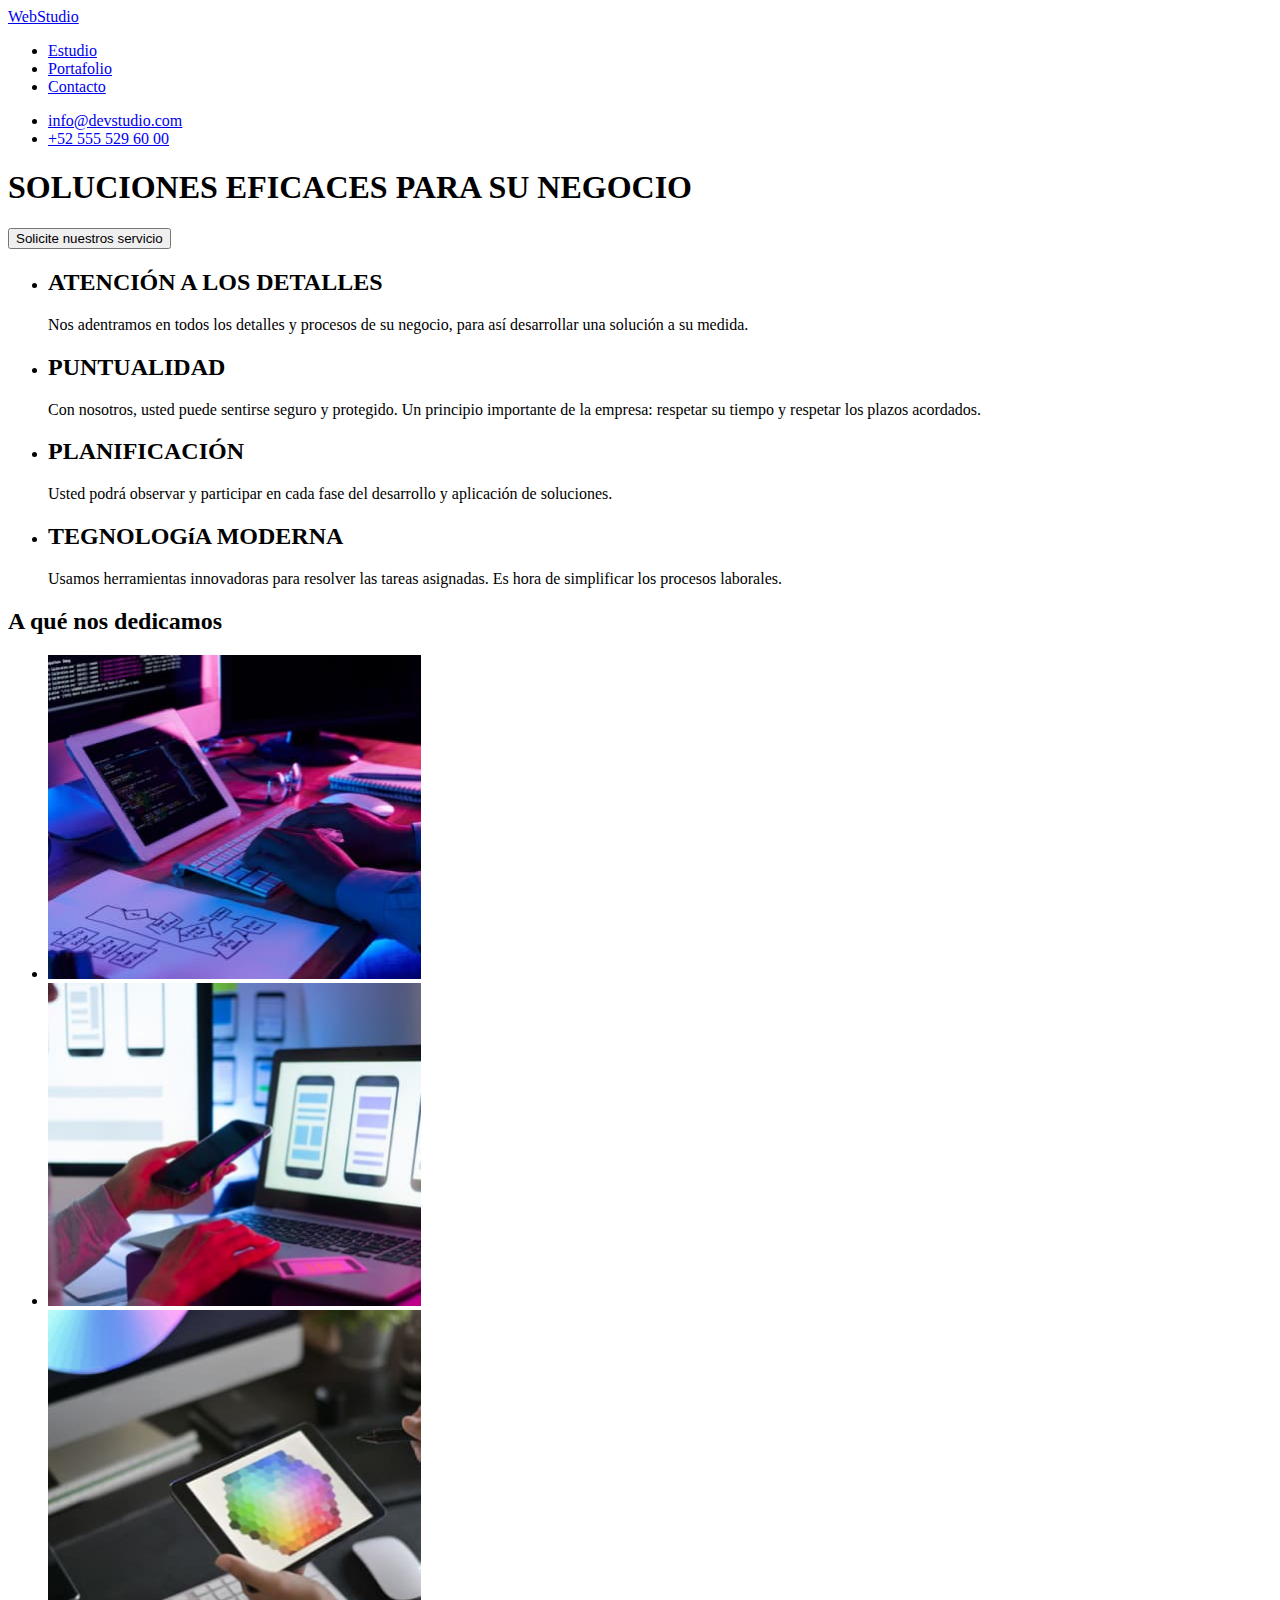
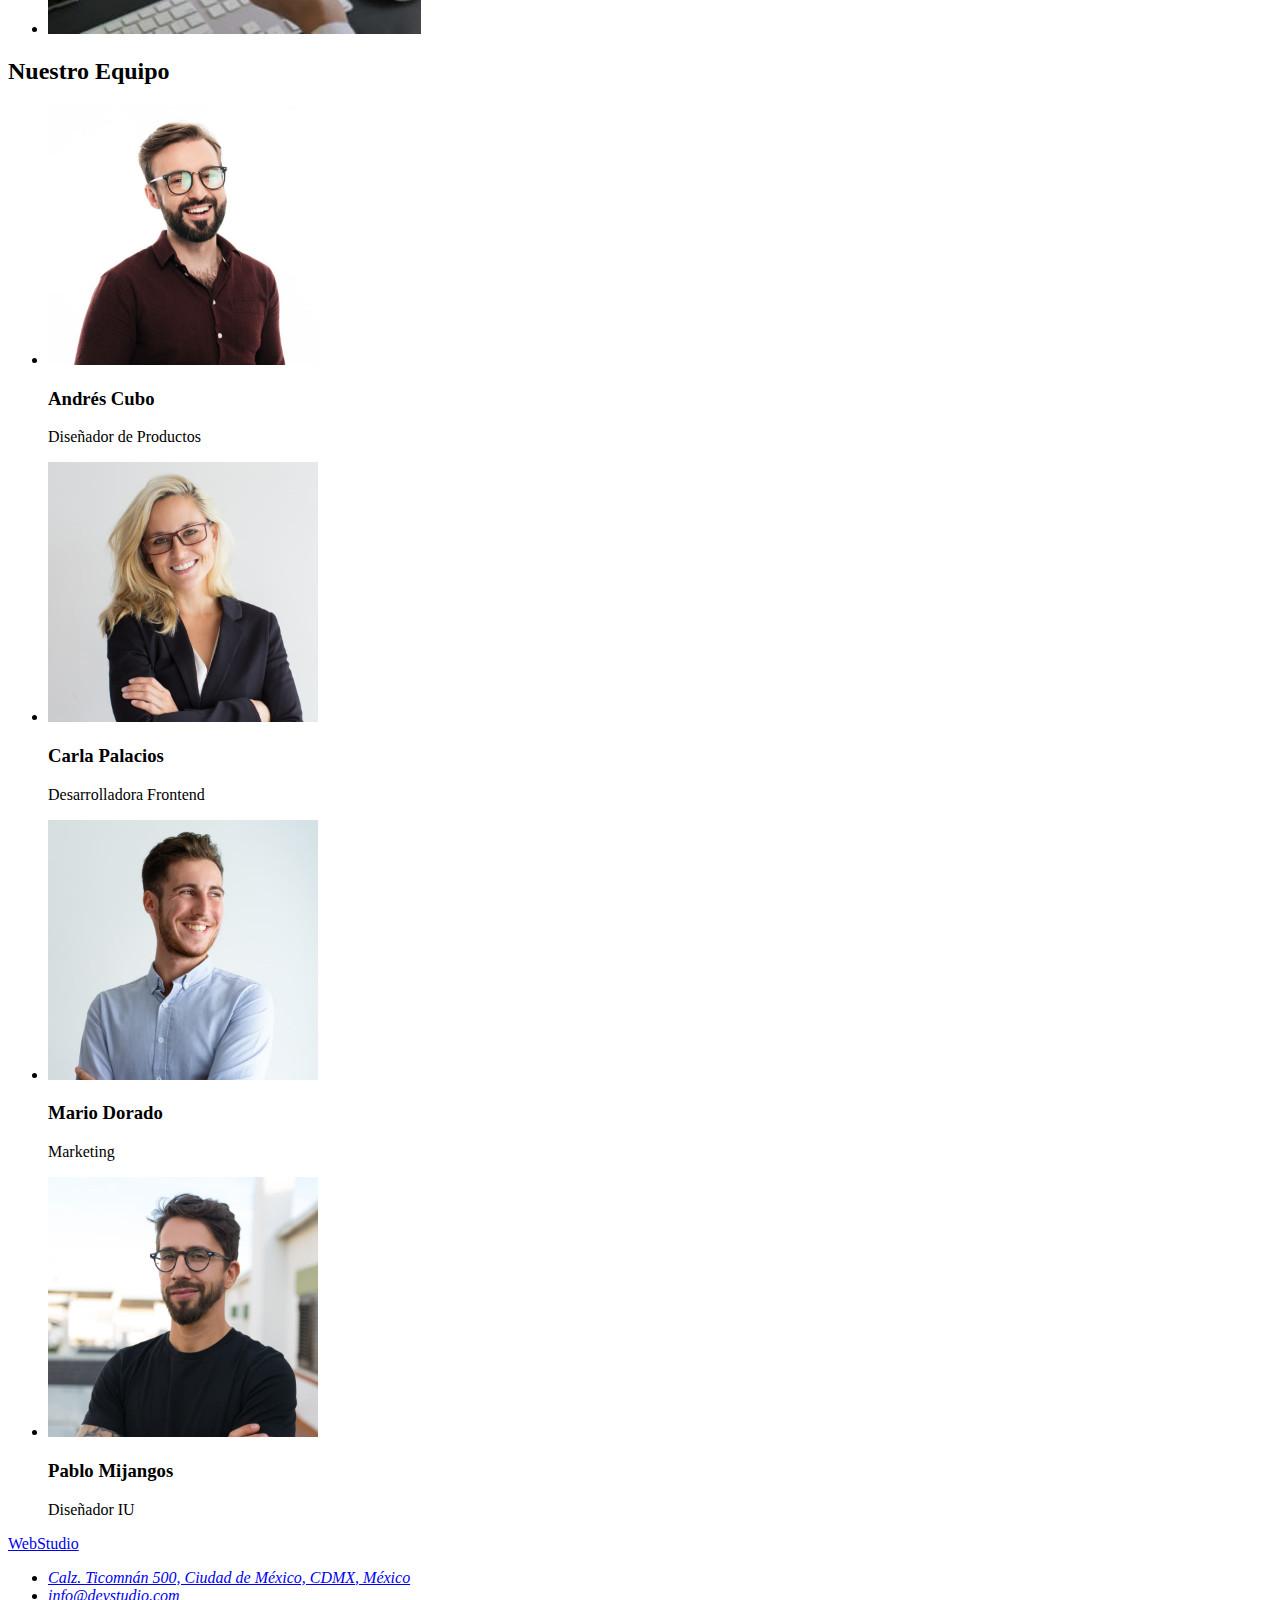
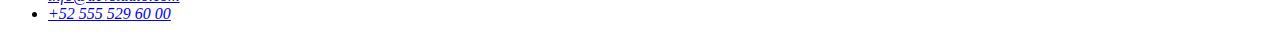
==== index.html @ 6e326413 "Dos" ====
<!DOCTYPE html>
<html lang="en">
<head>
    <meta charset="UTF-8">
    <meta http-equiv="X-UA-Compatible" content="IE=edge">
    <meta name="viewport" content="width=device-width, initial-scale=1.0">
    <title>WebStudio</title>
</head>



<body>
    <header>
        <a href="#">WebStudio</a>
        <nav>
            <ul>
                <li><a href="#">Estudio</a></li>
                <li><a href="#">Portafolio</a></li>
                <li><a href="#">Contacto</a></li>
            </ul>
        </nav>
        <ul>
            <li>
                <a href="emailto:info@devstudio.com">info@devstudio.com</a>
            </li>
            <li>
                <a href="tel:+525555296000">+52 555 529 60 00</a>
            </li>
        </ul>
    </header>
    

     <main>
        <section>
            <h1>SOLUCIONES EFICACES PARA SU NEGOCIO</h1>
            <button onclick="solicitenuestrosservicio">Solicite nuestros servicio</button>
        </section>


        <section>
             <ul>
                <li>
                    <h2>ATENCIÓN A LOS DETALLES</h2>
                    <p>Nos adentramos en todos los detalles y procesos de su negocio, para así desarrollar una solución a su medida.</p>
                </li>

                <li>
                     <h2>PUNTUALIDAD</h2>
                    <p>Con nosotros, usted puede sentirse seguro y protegido. Un principio importante de la empresa: respetar su tiempo y respetar los plazos acordados.</p>
                </li>

                <li>
                    <h2>PLANIFICACIÓN</h2>
                    <p>Usted podrá observar y participar en cada fase del desarrollo y aplicación de soluciones.</p>
                </li>

                <li>
                    <h2>TEGNOLOGíA MODERNA</h2>
                    <p>Usamos herramientas innovadoras para resolver las tareas asignadas. Es hora de simplificar los procesos laborales.</p>
                </li>
                </ul>
        </section>

        <section>
        <h2>A qué nos dedicamos</h2>
        <ul>
            <li>
                <img src="./Imagenes/One.jpg"alt="digitando en un pc"width="373.16"height="323.7">
            </li>

            <li>
                <img src="./Imagenes/Two.jpg"alt="celular y pc"width="373.16"height="323.7">
            </li>

            <li>
                <img src="./Imagenes/Three.jpg"alt="Ipad"width="373.16"height="323.7">
            </li>

        </ul>


        </section>

        <section> 
            <h2>Nuestro Equipo</h2>
            <ul>

                 <li>
                    <img src="./Imagenes/img 1.jpg"alt="Andrés"width="270"height="260">
                   <h3>Andrés Cubo</h3>
                   <p>Diseñador de Productos</p>
                 </li>

                 <li>
                    <img src="./Imagenes/img 2.jpg"alt="Carla"width="270"height="260">
                  <h3>Carla Palacios</h3>
                  <p>Desarrolladora Frontend</p>
                </li>

                 <li>
                    <img src="./Imagenes/img 3.jpg"alt="Mario"width="270"height="260">
                  <h3>Mario Dorado</h3>
                  <p>Marketing</p>
                </li>

                <li>
                    <img src="./Imagenes/img 4.jpg"alt="Pablo"width="270"height="260">
                  <h3>Pablo Mijangos</h3>
                  <p>Diseñador IU</p>
                </li>

            </ul>
            
        </section>
    

     </main> 

     <footer>
        <a href="#">WebStudio</a>
        <address>
            <ul>
                <li>
                    <a href="#">Calz. Ticomnán 500, Ciudad de México, CDMX, México</a>
                </li>
                <li>
                    <a href="emailto:info@devstudio.com">info@devstudio.com</a>
                </li>
                <li>
                    <a href="tel:+525555296000">+52 555 529 60 00</a>
                </li>

            </ul>
        </address>
     </footer>

</body>
</html>
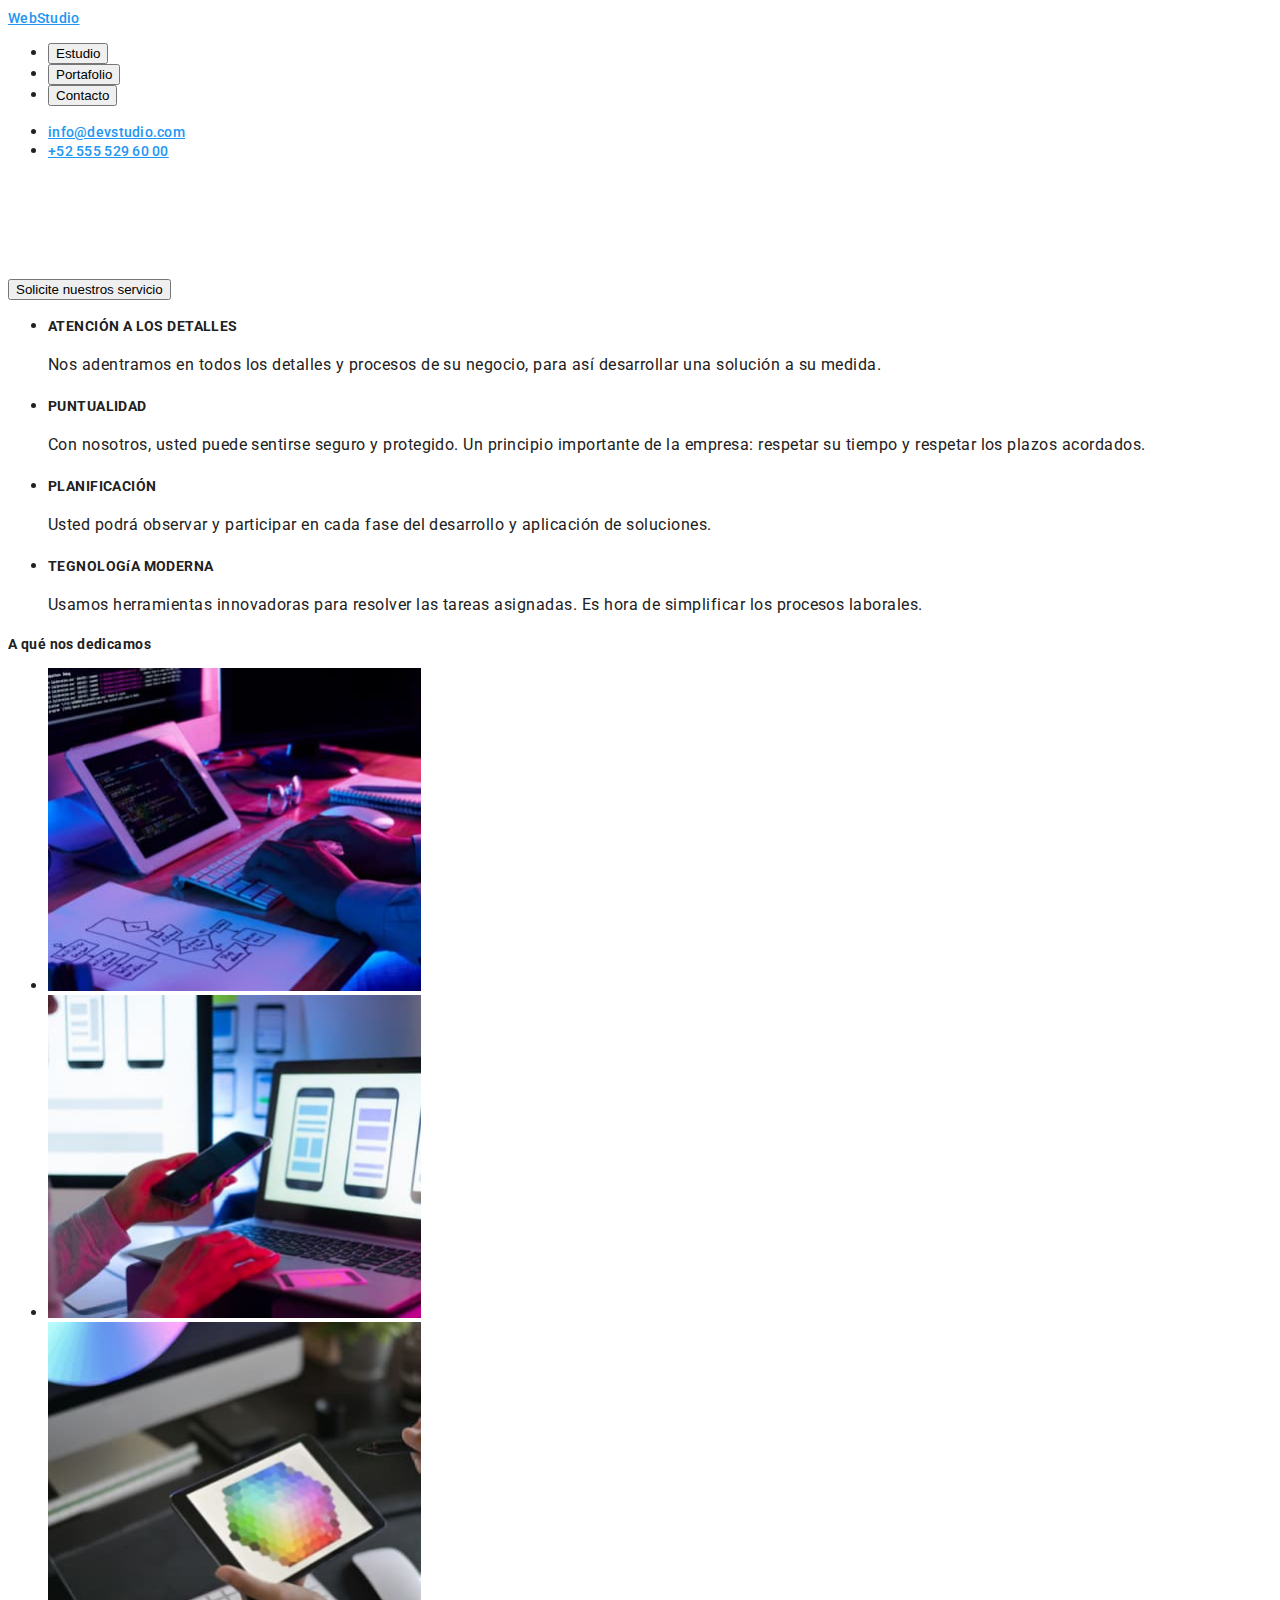
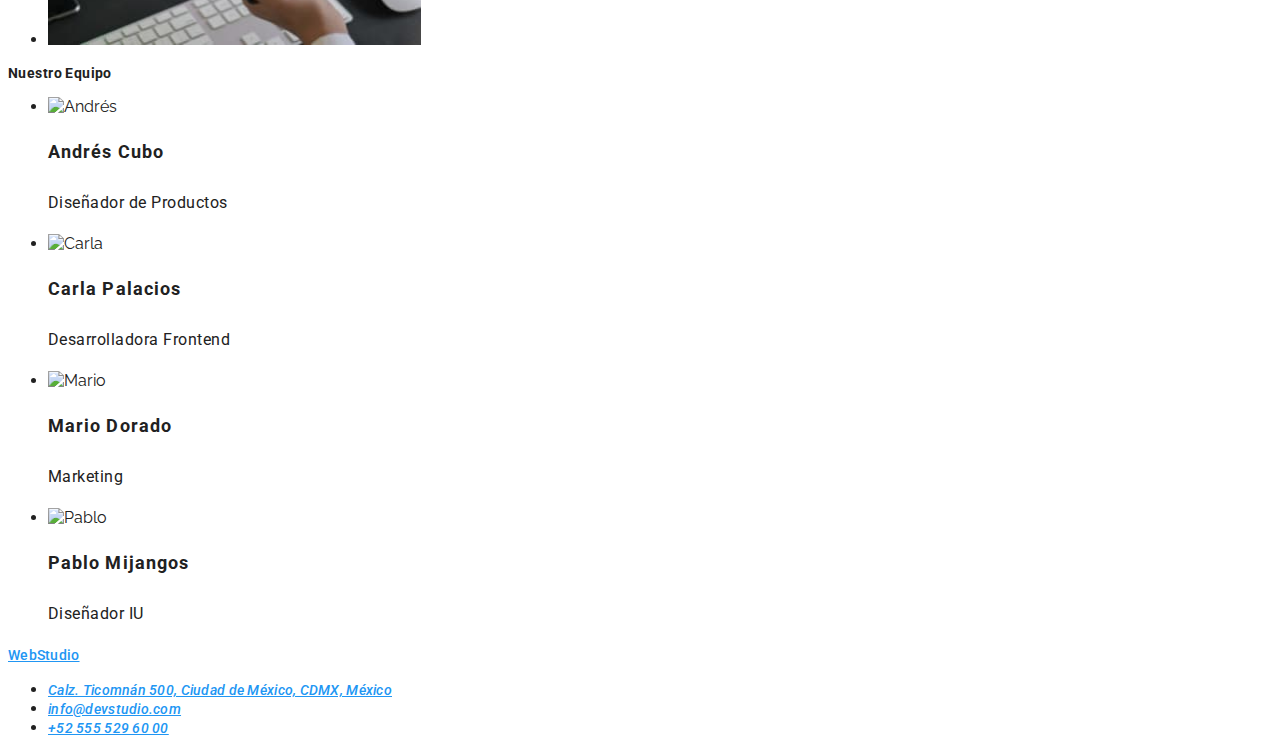
==== commit 5d6afe34: "mi segundo git" ====
--- a/index.html
+++ b/index.html
@@ -4,24 +4,36 @@
     <meta charset="UTF-8">
     <meta http-equiv="X-UA-Compatible" content="IE=edge">
     <meta name="viewport" content="width=device-width, initial-scale=1.0">
+    
+    <link href="css/styles.css" rel="stylesheet"/>
+    <link href="https://fonts.googleapis.com/css2?family=Raleway:wght@700&family=Roboto:wght@400;500;700;900&display=swap"
+    rel="stylesheet"/>
+
     <title>WebStudio</title>
+
 </head>
-
 
 
 <body>
     <header>
+        
         <a href="#">WebStudio</a>
         <nav>
             <ul>
-                <li><a href="#">Estudio</a></li>
-                <li><a href="#">Portafolio</a></li>
-                <li><a href="#">Contacto</a></li>
+                <li>
+                    <button href="./index.html">Estudio</button>
+                </li>
+                <li>
+                    <button href="./portafolio.html">Portafolio</button>
+                </li>
+                <li>
+                    <button class="link" href="#">Contacto</button>
+                </li>
             </ul>
         </nav>
         <ul>
             <li>
-                <a href="emailto:info@devstudio.com">info@devstudio.com</a>
+                <a href="mailto:info@devstudio.com">info@devstudio.com</a>
             </li>
             <li>
                 <a href="tel:+525555296000">+52 555 529 60 00</a>
@@ -30,22 +42,22 @@
     </header>
     
 
-     <main>
+    <main>
         <section>
-            <h1>SOLUCIONES EFICACES PARA SU NEGOCIO</h1>
-            <button onclick="solicitenuestrosservicio">Solicite nuestros servicio</button>
+            <h1 class="text-align"> SOLUCIONES EFICACES PARA SU NEGOCIO</h1>
+            <button class="solicite" type="button">Solicite nuestros servicio</button>
         </section>
 
 
         <section>
-             <ul>
+            <ul>
                 <li>
                     <h2>ATENCIÓN A LOS DETALLES</h2>
                     <p>Nos adentramos en todos los detalles y procesos de su negocio, para así desarrollar una solución a su medida.</p>
                 </li>
 
                 <li>
-                     <h2>PUNTUALIDAD</h2>
+                    <h2>PUNTUALIDAD</h2>
                     <p>Con nosotros, usted puede sentirse seguro y protegido. Un principio importante de la empresa: respetar su tiempo y respetar los plazos acordados.</p>
                 </li>
 
@@ -62,18 +74,18 @@
         </section>
 
         <section>
-        <h2>A qué nos dedicamos</h2>
+        <h2> A qué nos dedicamos</h2>
         <ul>
             <li>
-                <img src="./Imagenes/One.jpg"alt="digitando en un pc"width="373.16"height="323.7">
+                <img src="./Imagenes/One.jpg" alt="digitando en un pc" width="373" height="323">
             </li>
 
             <li>
-                <img src="./Imagenes/Two.jpg"alt="celular y pc"width="373.16"height="323.7">
+                <img src="./Imagenes/Two.jpg" alt="celular y pc" width="373" height="323">
             </li>
 
             <li>
-                <img src="./Imagenes/Three.jpg"alt="Ipad"width="373.16"height="323.7">
+                <img src="./Imagenes/Three.jpg" alt="Ipad" width="373" height="323">
             </li>
 
         </ul>
@@ -85,28 +97,28 @@
             <h2>Nuestro Equipo</h2>
             <ul>
 
-                 <li>
-                    <img src="./Imagenes/img 1.jpg"alt="Andrés"width="270"height="260">
-                   <h3>Andrés Cubo</h3>
-                   <p>Diseñador de Productos</p>
-                 </li>
-
-                 <li>
-                    <img src="./Imagenes/img 2.jpg"alt="Carla"width="270"height="260">
-                  <h3>Carla Palacios</h3>
-                  <p>Desarrolladora Frontend</p>
-                </li>
-
-                 <li>
-                    <img src="./Imagenes/img 3.jpg"alt="Mario"width="270"height="260">
-                  <h3>Mario Dorado</h3>
-                  <p>Marketing</p>
+                <li>
+                    <img src="./Imagenes/img1.jpg" alt="Andrés" width="270" height="260">
+                <h3>Andrés Cubo</h3>
+                <p>Diseñador de Productos</p>
                 </li>
 
                 <li>
-                    <img src="./Imagenes/img 4.jpg"alt="Pablo"width="270"height="260">
-                  <h3>Pablo Mijangos</h3>
-                  <p>Diseñador IU</p>
+                    <img src="./Imagenes/img2.jpg" alt="Carla" width="270" height="260">
+                <h3>Carla Palacios</h3>
+                <p>Desarrolladora Frontend</p>
+                </li>
+
+                <li>
+                    <img src="./Imagenes/img3.jpg" alt="Mario" width="270" height="260">
+                <h3>Mario Dorado</h3>
+                <p>Marketing</p>
+                </li>
+
+                <li>
+                    <img src="./Imagenes/img4.jpg" alt="Pablo" width="270" height="260">
+                <h3>Pablo Mijangos</h3>
+                <p>Diseñador IU</p>
                 </li>
 
             </ul>
@@ -114,25 +126,28 @@
         </section>
     
 
-     </main> 
+    </main> 
 
-     <footer>
-        <a href="#">WebStudio</a>
+    <footer>
+        <a class="titulo" href="#">WebStudio</a>
+
         <address>
             <ul>
                 <li>
-                    <a href="#">Calz. Ticomnán 500, Ciudad de México, CDMX, México</a>
+                    <a href="Dirección">Calz. Ticomnán 500, Ciudad de México, CDMX, México</a>
                 </li>
+
                 <li>
                     <a href="emailto:info@devstudio.com">info@devstudio.com</a>
                 </li>
+
                 <li>
                     <a href="tel:+525555296000">+52 555 529 60 00</a>
                 </li>
 
             </ul>
         </address>
-     </footer>
+    </footer>
 
 </body>
 </html>--- a/css/styles.css
+++ b/css/styles.css
@@ -0,0 +1,96 @@
+
+button:hover{
+    color:#2196F3;
+    background-color:white;
+}
+
+
+body {
+    font-family: "Roboto", sans-serif;
+    color: #212121;
+    font-family: "raleway", sans-serif;
+    }
+
+.uppercase{
+    text-transform: uppercase;
+}
+
+
+.letter-spacing {
+    color: #2196F3;
+    font-family: Raleway;
+    font-size: 26px;
+    font-weight: 700;
+    line-height: 31px;
+    letter-spacing: 0.03em;
+    text-align: right;
+}
+
+
+.subtitulos{
+    font-family: Roboto;
+    font-size: 14px;
+    font-weight: 700;
+    line-height: 16px;
+    letter-spacing: 0.03em;
+    text-align: left;
+}
+
+.textosubt{
+    font-family: Roboto;
+    font-size: 14px;
+    font-weight: 400;
+    line-height: 24px;
+    letter-spacing: 0.03em;
+    text-align: left;
+}
+
+a{
+    font-family: Roboto;
+    font-size: 14px;
+    font-weight: 500;
+    line-height: 16px;
+    letter-spacing: 0.02em;
+    text-align: left;
+    color:#2196F3
+}
+
+h1{
+    font-family: Roboto;
+    font-size: 44px;
+    font-weight: 900;
+    line-height: 60px;
+    letter-spacing: 0.06em;
+    text-align: center;
+    color: white
+}
+
+
+h2{
+    font-family: Roboto;
+    font-size: 14px;
+    font-weight: 700;
+    line-height: 16px;
+    letter-spacing: 0.03em;
+    text-align: left;
+}
+
+
+
+h3{
+    font-family: Roboto;
+    font-size: 18px;
+    font-weight: 700;
+    line-height: 36px;
+    letter-spacing: 0.06em;
+    text-align: left;
+}
+
+p{
+    font-family: Roboto;
+    font-size: 16px;
+    font-weight: 400;
+    line-height: 30px;
+    letter-spacing: 0.03em;
+    text-align: left;
+}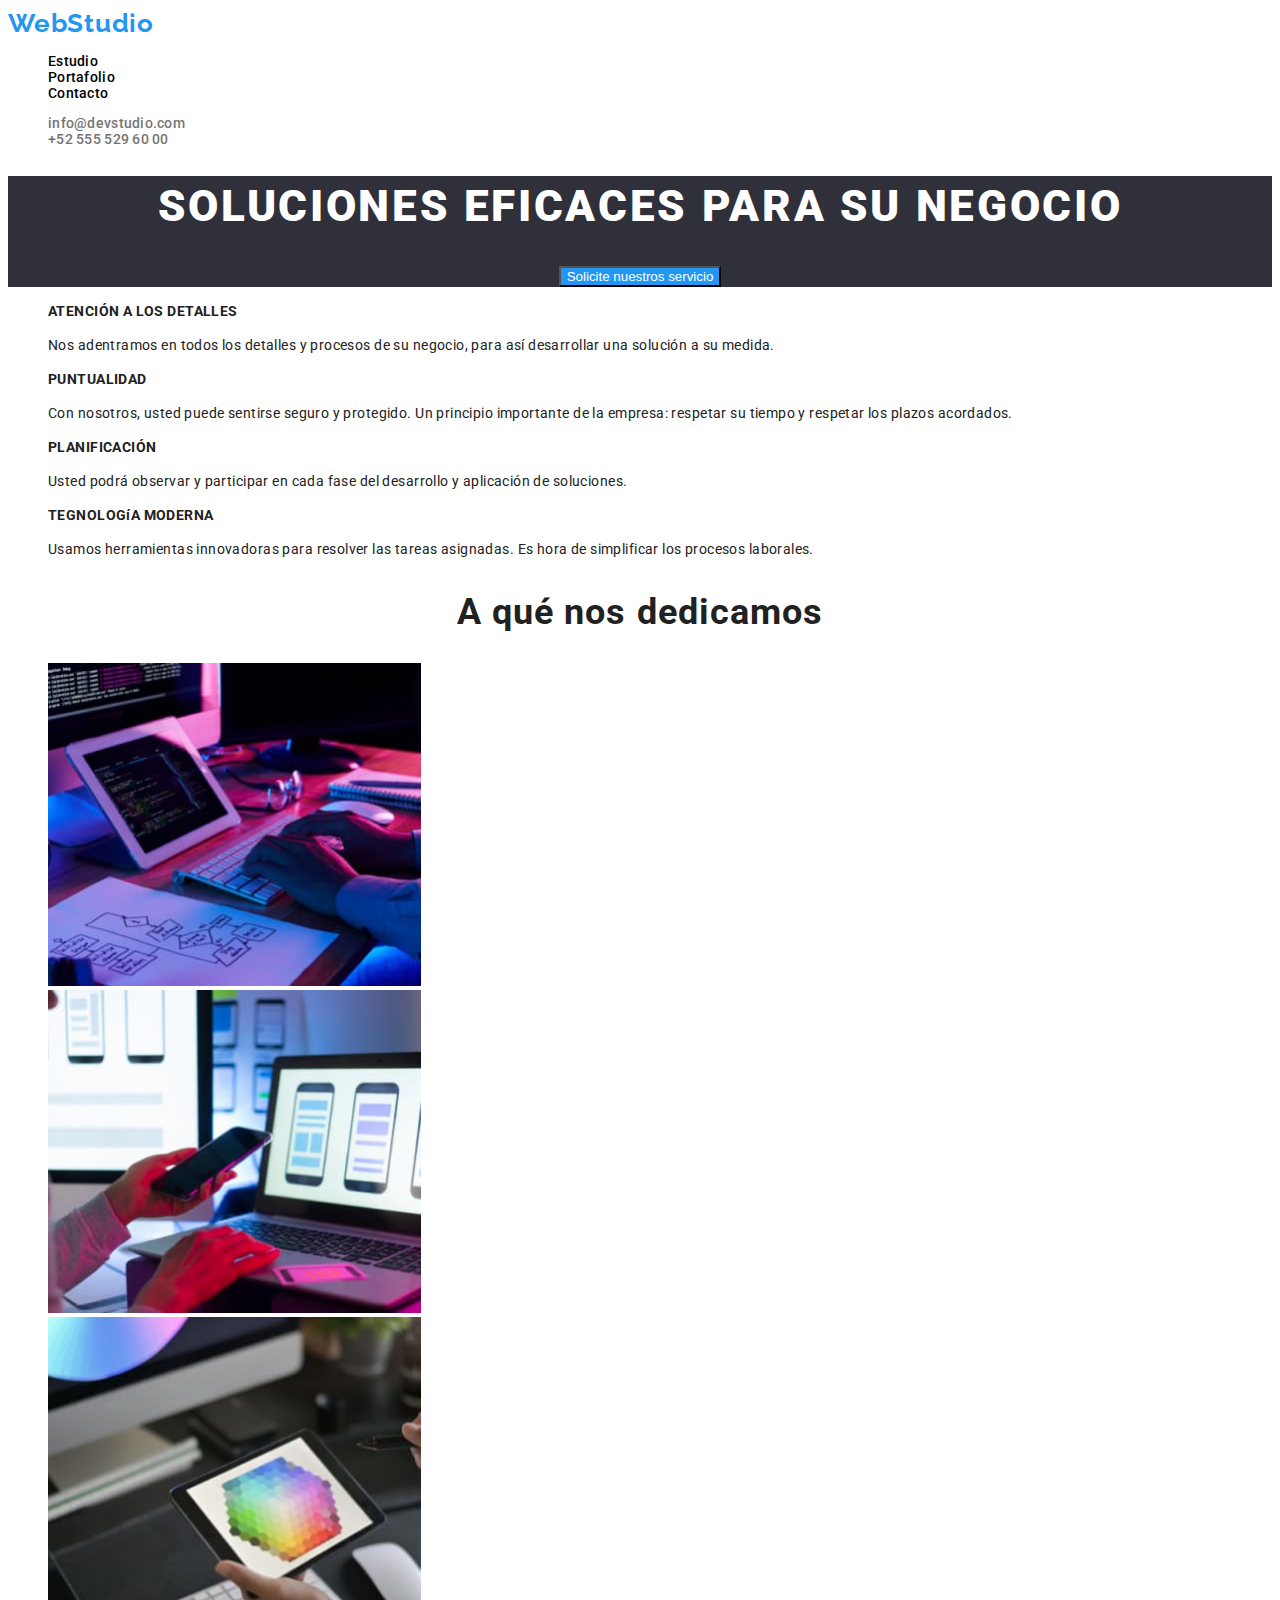
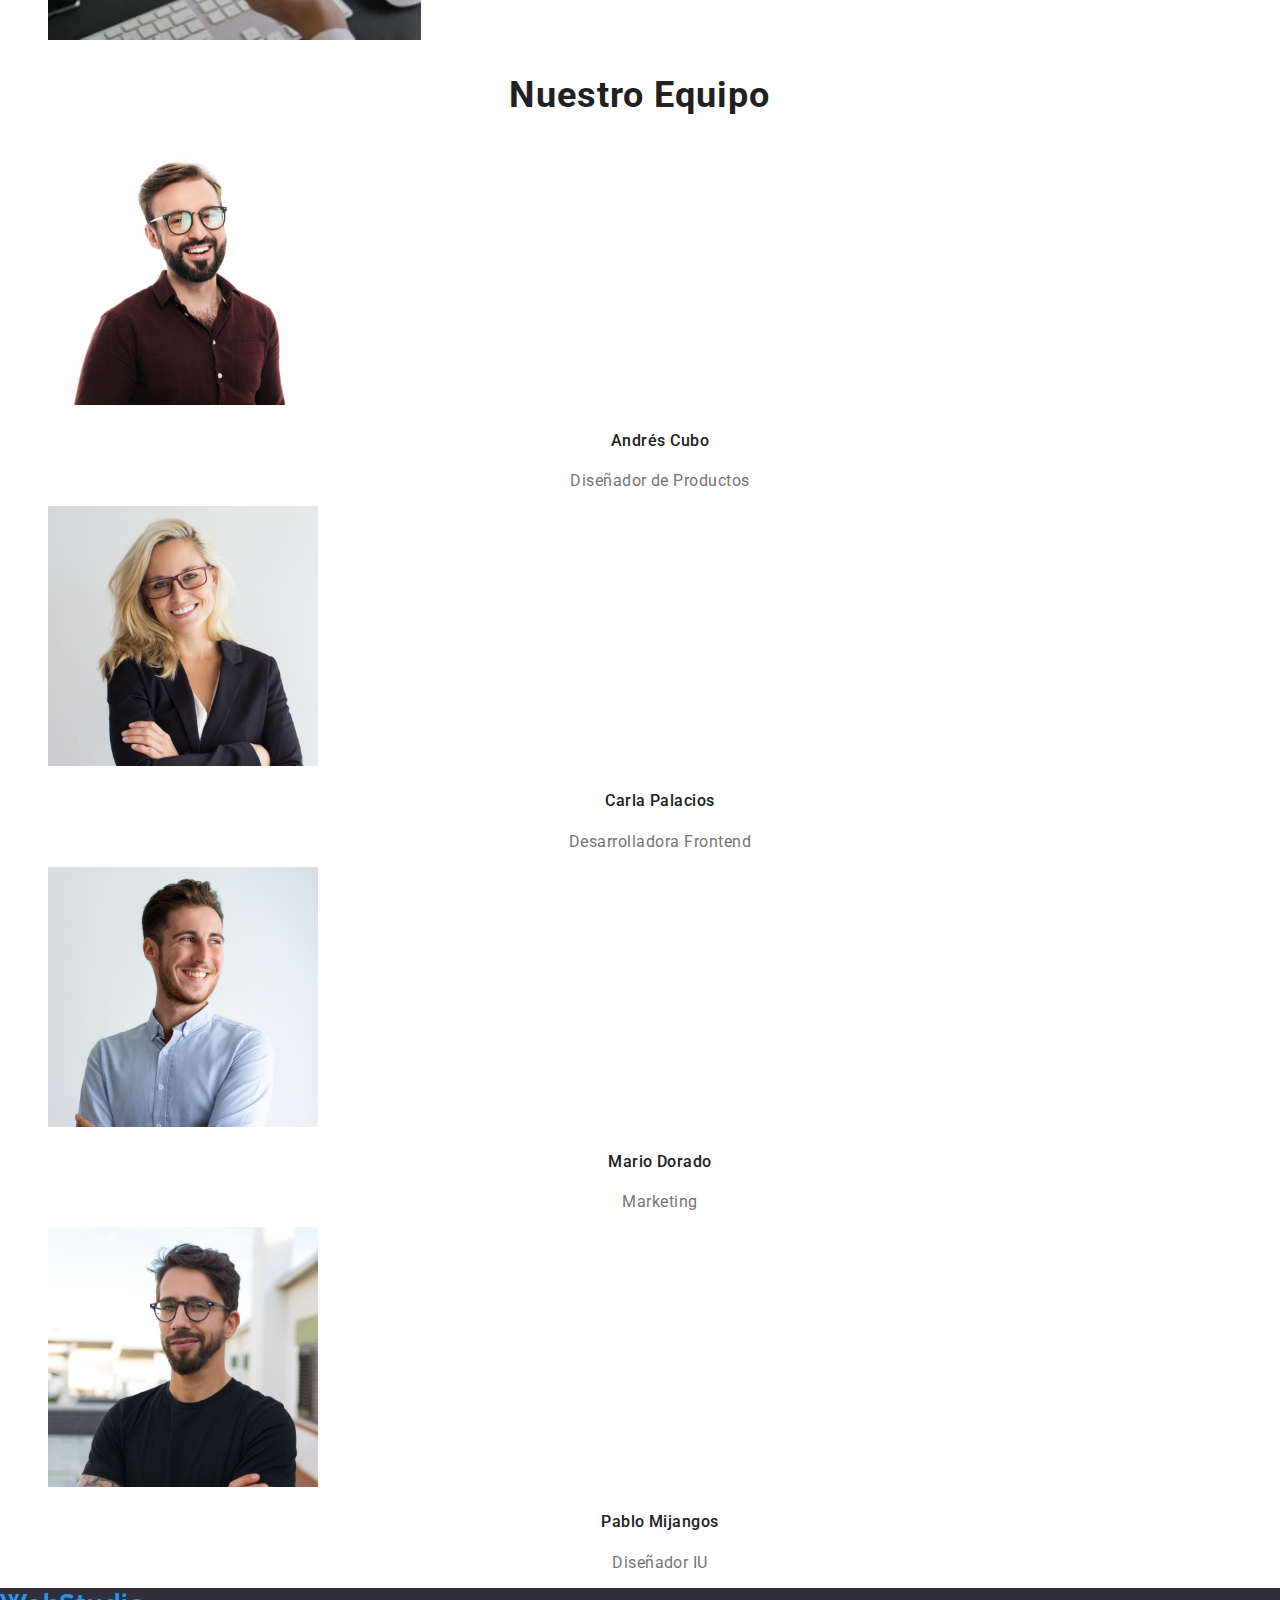
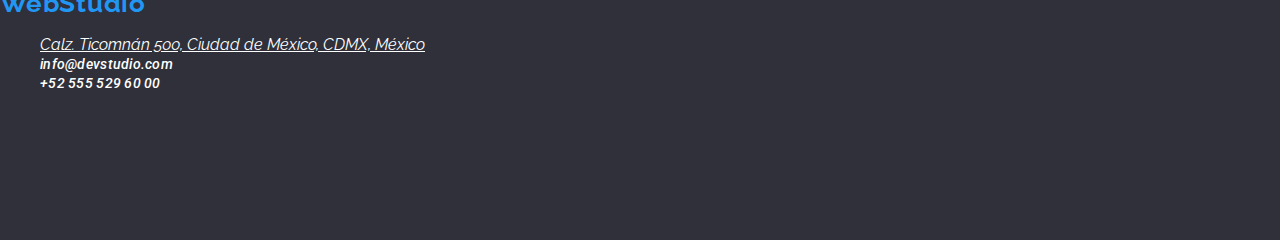
==== commit ada8baea: "correcciones segundo commit" ====
--- a/index.html
+++ b/index.html
@@ -17,64 +17,72 @@
 <body>
     <header>
         
-        <a href="#">WebStudio</a>
         <nav>
-            <ul>
+
+            <a class="title" href="#">WebStudio</a>
+            <ul class="contac">
+
                 <li>
-                    <button href="./index.html">Estudio</button>
+                    <a class = "link "href="./index.html">Estudio</a>
                 </li>
                 <li>
-                    <button href="./portafolio.html">Portafolio</button>
+                <a  class = "link" href="./portafolio.html">Portafolio</a>
                 </li>
                 <li>
-                    <button class="link" href="#">Contacto</button>
+                    <a class="link" href="#">Contacto</a>
                 </li>
             </ul>
-        </nav>
-        <ul>
+        
+            <ul class="info">
+                
             <li>
-                <a href="mailto:info@devstudio.com">info@devstudio.com</a>
+                <a class="info" href="mailto:info@devstudio.com">info@devstudio.com</a>
             </li>
             <li>
-                <a href="tel:+525555296000">+52 555 529 60 00</a>
+                <a class="info" href="tel:+525555296000">+52 555 529 60 00</a>
             </li>
-        </ul>
+
+            </ul>
+
+    </nav>
+
     </header>
     
 
     <main>
-        <section>
-            <h1 class="text-align"> SOLUCIONES EFICACES PARA SU NEGOCIO</h1>
-            <button class="solicite" type="button">Solicite nuestros servicio</button>
+        <section class="font">
+
+            <h1 class="soluciones"> SOLUCIONES EFICACES PARA SU NEGOCIO</h1>
+            <span class="solicite" ><button  >Solicite nuestros servicio</button></span>
         </section>
 
 
         <section>
             <ul>
                 <li>
-                    <h2>ATENCIÓN A LOS DETALLES</h2>
+                    <h3>ATENCIÓN A LOS DETALLES</h3>
                     <p>Nos adentramos en todos los detalles y procesos de su negocio, para así desarrollar una solución a su medida.</p>
                 </li>
 
                 <li>
-                    <h2>PUNTUALIDAD</h2>
+                    <h3>PUNTUALIDAD</h3>
                     <p>Con nosotros, usted puede sentirse seguro y protegido. Un principio importante de la empresa: respetar su tiempo y respetar los plazos acordados.</p>
                 </li>
 
                 <li>
-                    <h2>PLANIFICACIÓN</h2>
+                    <h3>PLANIFICACIÓN</h3>
                     <p>Usted podrá observar y participar en cada fase del desarrollo y aplicación de soluciones.</p>
                 </li>
 
                 <li>
-                    <h2>TEGNOLOGíA MODERNA</h2>
+                    <h3>TEGNOLOGíA MODERNA</h3>
                     <p>Usamos herramientas innovadoras para resolver las tareas asignadas. Es hora de simplificar los procesos laborales.</p>
                 </li>
                 </ul>
         </section>
 
         <section>
-        <h2> A qué nos dedicamos</h2>
+        <h2>A qué nos dedicamos</h2>
         <ul>
             <li>
                 <img src="./Imagenes/One.jpg" alt="digitando en un pc" width="373" height="323">
@@ -95,54 +103,54 @@
 
         <section> 
             <h2>Nuestro Equipo</h2>
-            <ul>
 
+        <ul class="contCarreras">
                 <li>
-                    <img src="./Imagenes/img1.jpg" alt="Andrés" width="270" height="260">
-                <h3>Andrés Cubo</h3>
+                <img src="./Imagenes/img1.jpg" alt="Andrés" width="270" height="260">
+                <h4>Andrés Cubo</h4>
                 <p>Diseñador de Productos</p>
                 </li>
 
                 <li>
-                    <img src="./Imagenes/img2.jpg" alt="Carla" width="270" height="260">
-                <h3>Carla Palacios</h3>
+                <img src="./Imagenes/img2.jpg" alt="Carla" width="270" height="260">
+                <h4>Carla Palacios</h4>
                 <p>Desarrolladora Frontend</p>
                 </li>
 
                 <li>
-                    <img src="./Imagenes/img3.jpg" alt="Mario" width="270" height="260">
-                <h3>Mario Dorado</h3>
+                <img src="./Imagenes/img3.jpg" alt="Mario" width="270" height="260">
+                <h4>Mario Dorado</h4>
                 <p>Marketing</p>
                 </li>
 
                 <li>
-                    <img src="./Imagenes/img4.jpg" alt="Pablo" width="270" height="260">
-                <h3>Pablo Mijangos</h3>
+                <img src="./Imagenes/img4.jpg" alt="Pablo" width="270" height="260">
+                <h4>Pablo Mijangos</h4>
                 <p>Diseñador IU</p>
                 </li>
-
-            </ul>
+        </ul>
             
         </section>
     
 
     </main> 
 
-    <footer>
-        <a class="titulo" href="#">WebStudio</a>
+    <footer class="fontf">
+ 
+        <a class="title" href="#">WebStudio</a>
 
-        <address>
+        <address class=" textFooter">
             <ul>
                 <li>
                     <a href="Dirección">Calz. Ticomnán 500, Ciudad de México, CDMX, México</a>
                 </li>
 
                 <li>
-                    <a href="emailto:info@devstudio.com">info@devstudio.com</a>
+                    <a class="info" href="emailto:info@devstudio.com">info@devstudio.com</a>
                 </li>
 
                 <li>
-                    <a href="tel:+525555296000">+52 555 529 60 00</a>
+                    <a class="info" href="tel:+525555296000">+52 555 529 60 00</a>
                 </li>
 
             </ul>
--- a/css/styles.css
+++ b/css/styles.css
@@ -9,10 +9,27 @@
     font-family: "Roboto", sans-serif;
     color: #212121;
     font-family: "raleway", sans-serif;
+    
     }
 
 .uppercase{
     text-transform: uppercase;
+}
+
+.font{
+    background-color:#2F303A ;
+    text-align: center;
+
+}
+
+.solicite{
+    display: flex;
+    justify-content: center;
+}
+.solicite button {
+    border-radius:6px white;
+    color:white ;
+    background: #2196F3;
 }
 
 
@@ -26,14 +43,23 @@
     text-align: right;
 }
 
+.subcenter{
+    font-family: Roboto;
+    font-size: 36px;
+    font-weight: 700;
+    line-height: 42px;
+    letter-spacing: 0.03em;
+    text-align: center;
+}
 
 .subtitulos{
     font-family: Roboto;
-    font-size: 14px;
-    font-weight: 700;
-    line-height: 16px;
-    letter-spacing: 0.03em;
-    text-align: left;
+    font-size: 36px;
+    font-weight: 700;
+    line-height: 42px;
+    letter-spacing: 0.03em;
+    text-align: center;
+    color:#212121
 }
 
 .textosubt{
@@ -45,15 +71,65 @@
     text-align: left;
 }
 
-a{
+.title{
+    font-family: Raleway;
+    font-size: 26px;
+    font-weight: 700;
+    line-height: 31px;
+    letter-spacing: 0.03em;
+    text-align: right;
+    color:#2196F3;
+    text-decoration: none;
+}
+
+.link {
     font-family: Roboto;
     font-size: 14px;
     font-weight: 500;
     line-height: 16px;
     letter-spacing: 0.02em;
     text-align: left;
-    color:#2196F3
-}
+    color:black;
+    text-decoration: none;
+}
+
+.link:hover {
+    color:#2196F3;
+}
+
+.info{
+    font-family: Roboto;
+    font-size: 14px;
+    font-weight: 500;
+    line-height: 16px;
+    letter-spacing: 0.02em;
+    text-align: left;
+    color: #757575;
+    text-decoration: none;
+}
+
+.contac{
+    font-family: Roboto;
+    font-size: 14px;
+    font-weight: 500;
+    line-height: 16px;
+    letter-spacing: 0.02em;
+    text-align: left;
+    color:black;
+    text-decoration: none;
+    }
+
+.contCarreras p {
+    font-family: Roboto;
+    font-size: 16px;
+    font-weight: 400;
+    line-height: 19px;
+    letter-spacing: 0.03em;
+    text-align: center;
+    color:#757575
+}
+
+
 
 h1{
     font-family: Roboto;
@@ -62,22 +138,37 @@
     line-height: 60px;
     letter-spacing: 0.06em;
     text-align: center;
-    color: white
-}
-
+    color:white
+}
 
 h2{
     font-family: Roboto;
-    font-size: 14px;
-    font-weight: 700;
-    line-height: 16px;
-    letter-spacing: 0.03em;
-    text-align: left;
-}
-
-
+    font-size: 36px;
+    font-weight: 700;
+    line-height: 42px;
+    letter-spacing: 0.03em;
+    text-align: center;
+}
 
 h3{
+    font-family: Roboto;
+    font-size: 14px;
+    font-weight: 700;
+    line-height: 16px;
+    letter-spacing: 0.03em;
+    text-align: left;
+}
+
+h4{
+    font-family: Roboto;
+    font-size: 16px;
+    font-weight: 500;
+    line-height: 19px;
+    letter-spacing: 0.03em;
+    text-align: center;
+}
+
+h5{
     font-family: Roboto;
     font-size: 18px;
     font-weight: 700;
@@ -88,9 +179,35 @@
 
 p{
     font-family: Roboto;
-    font-size: 16px;
-    font-weight: 400;
-    line-height: 30px;
-    letter-spacing: 0.03em;
-    text-align: left;
+    font-size: 14px;
+    font-weight: 400;
+    line-height: 24px;
+    letter-spacing: 0.03em;
+    text-align: left;
+}
+
+ul {
+    list-style:none;
+}
+
+.contenido p{ 
+    font-family: Roboto;
+    font-size: 14px;
+    font-weight: 400;
+    line-height: 24px;
+    letter-spacing: 0.03em;
+    text-align: left;
+}
+
+
+.textFooter a{
+    color: white;
+}
+
+.fontf{
+    position: absolute;
+width: 1600px;
+height: 252px;
+left: 0px;
+background: #2F303A;
 }